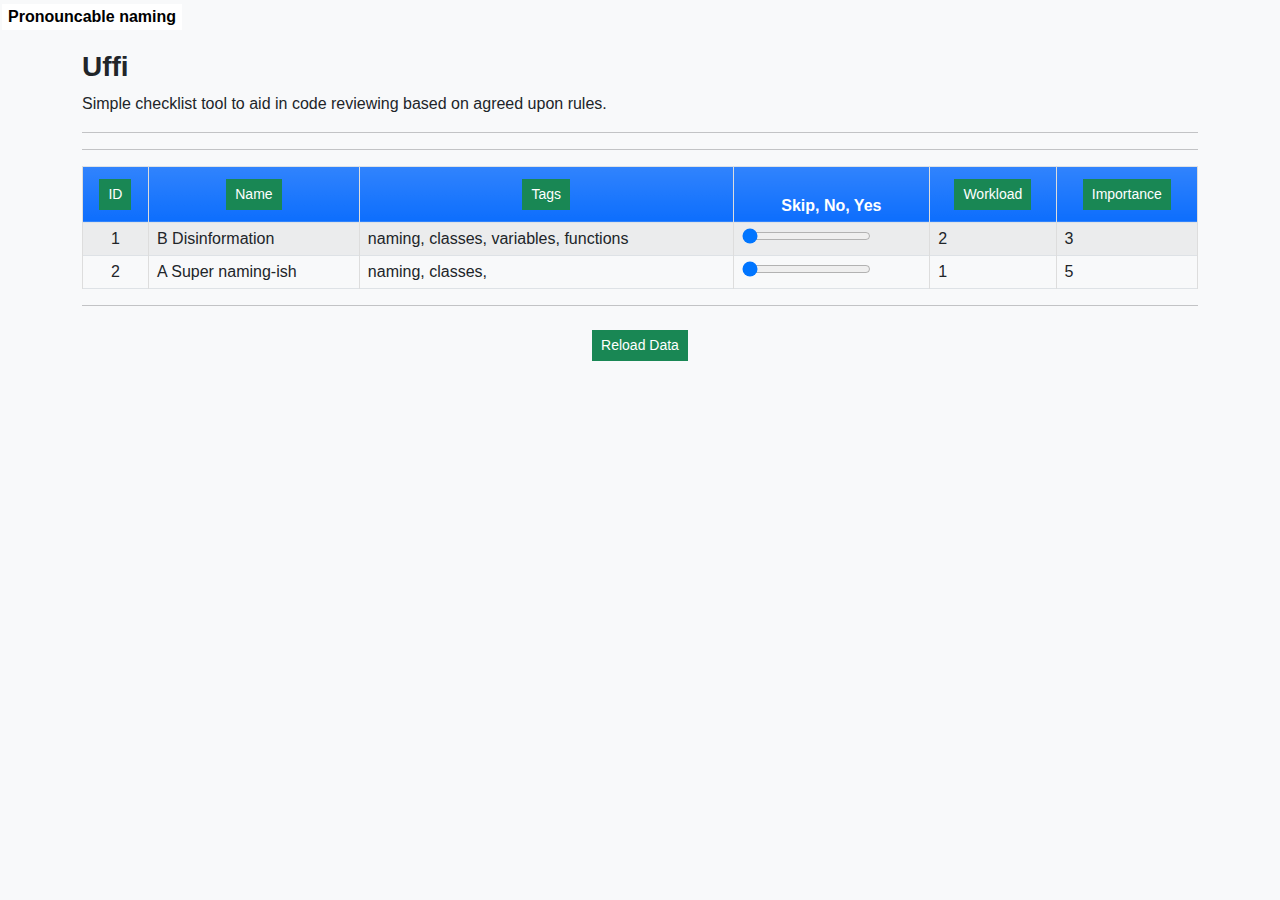
==== jquery_json_example/index.html @ c19839af "json, table, jQuery, modal works again" ====
<!DOCTYPE html>
	<html lang="en">
 
	<head>
	    <meta charset="UTF-8">
	    <meta http-equiv="X-UA-Compatible" content="IE=edge">
	    <meta name="viewport" content="width=device-width, initial-scale=1.0">
	    <title>Populating HTML Table from JSON File (jQuery/Ajax)</title>
	    <link rel="stylesheet" href="./css/bootstrap.min.css">
		<link rel="stylesheet" href="stylesheetNonBootstrap.css">
	    <script src="./js/jquery-3.6.0.min.js"></script>
	    <script src="./js/bootstrap.js"></script> <!-- Unsure about this reference. But it all seems to work anyway -->
	    <script src="./js/json_table.js"></script>

	    <!-- Custom CSS -->
	    <style>
 
	    </style>
	</head>

	<body class="bg-light">

	<td><button id="BtnMoreInfo" class="button">Pronouncable naming</button></td>

	    <div class="container py-3" id="page-container">
	        <h3><b>Uffi</b></h3>
			<p1>Simple checklist tool to aid in code reviewing based on agreed upon rules.</p1>
	        <hr>
	        <div id="printables">
	            <div class="to_print" id="first_element">
	                <hr>
	                <table class="table table-bordered table-striped" id="table-list">
	                    <thead>
	                        <tr class="bg-primary bg-gradient text-white">
	                            <th class="text-capitalize text-center py-1 px-2">
									<button class="btn btn-sm btn-success rounded-0 my-2" onclick="sortTable(0)">ID</button></th>
	                            <th class="text-capitalize text-center py-1 px-2">
									<button class="btn btn-sm btn-success rounded-0 my-2" onclick="sortTable(1)">Name</button></th>
	                            <th class="text-capitalize text-center py-1 px-2">
									<button class="btn btn-sm btn-success rounded-0 my-2" onclick="sortTable(2)">Tags</button></th>
	                            <th class="text-capitalize text-center py-1 px-2">Skip, No, Yes</th>
	                            <th class="text-capitalize text-center py-1 px-2">
									<button class="btn btn-sm btn-success rounded-0 my-2" onclick="sortTable(4)">Workload</button></th>
	                            <th class="text-capitalize text-center py-1 px-2">
									<button class="btn btn-sm btn-success rounded-0 my-2" onclick="sortTable(5)">Importance</button></th>
	                        </tr>
	                    </thead>
	                    <tbody>
	                    </tbody>
	                </table>
	                <div id="loader" class="d-flex justify-content-center">
	                    <div class="spinner-border" role="status">
	                        <span class="visually-hidden">Loading...</span>
	                    </div>
	                </div>
	            </div>
	        </div>
	        <hr>
	        <center><button type="button" class="btn btn-sm btn-success rounded-0 my-2" id="reload_data">Reload Data</button></center>
	    </div>

	<!-- The Modal -->
	<div id="myModal" class="modal">

		<!-- Modal content -->
		<div class="modal-content">
			<span class="close">&times;</span>
			<h2>Pronouncable naming</h2>
			<p>The name should answer:
				<br>- Why it exists
				<br>- What it does
				<br>- How it is used</P>
			<br>

			<p style="font-weight:bold">Example</p>
			<p style="font-family:consolas">
				//Bad
				<br>
				Circle makeCircle(double x, double y, double radius);
				<br>
				<br>
				//Good
				<br>
				Circle makeCircle(Point center, double radius);
			</p>

			<br>
			<br>
			<p><a href="https://stackify.com/solid-design-principles/">SOLID design principles, single responsibility</a></p>

		</div>
	</div>

	</body>
	<script src="./js/app.js"></script>
	</html>
---- jquery_json_example/stylesheetNonBootstrap.css ----
table {
  font-family: arial, sans-serif;
  border-collapse: collapse;
  width: 100%;
}

td, th {
  border: 4px solid #dddddd;
  text-align: left;
  padding: 8px;
}

 .button {
  background-color: #FFFFFF;
  border: none;
  color: black;
  text-align: left;
  display: inline-block;
  margin: 4px 2px;
  cursor: pointer;
  font-size: 16px;
  font-weight: bold;
}

#table-list.hidePriority th:nth-child(4),
#table-list.hidePriority th:nth-child(5){
  display: none;
}

#table-list.hidePriority td:nth-child(4),
#table-list.hidePriority td:nth-child(5){
  display:none;
}



#table-list.hideLessImportant tr[name="lessImportant"]
{
  display: none;
}


/* Modal a.k.a. popup window for more info on a rule */
body {font-family: Arial, Helvetica, sans-serif;}

/* The Modal (background) */
.modal {
  display: none; /* Hidden by default */
  position: fixed; /* Stay in place */
  z-index: 1; /* Sit on top */
  padding-top: 100px; /* Location of the box */
  left: 0;
  top: 0;
  width: 100%; /* Full width */
  height: 100%; /* Full height */
  overflow: auto; /* Enable scroll if needed */
  background-color: rgb(0,0,0); /* Fallback color */
  background-color: rgba(0,0,0,0.4); /* Black w/ opacity */
}

/* Modal Content */
.modal-content {
  background-color: #fefefe;
  margin: auto;
  padding: 20px;
  border: 1px solid #888;
  width: 80%;
}

/* The Close Button */
.close {
  color: #aaaaaa;
  float: right;
  font-size: 28px;
  font-weight: bold;
}

.close:hover,
.close:focus {
  color: #000;
  text-decoration: none;
  cursor: pointer;
}
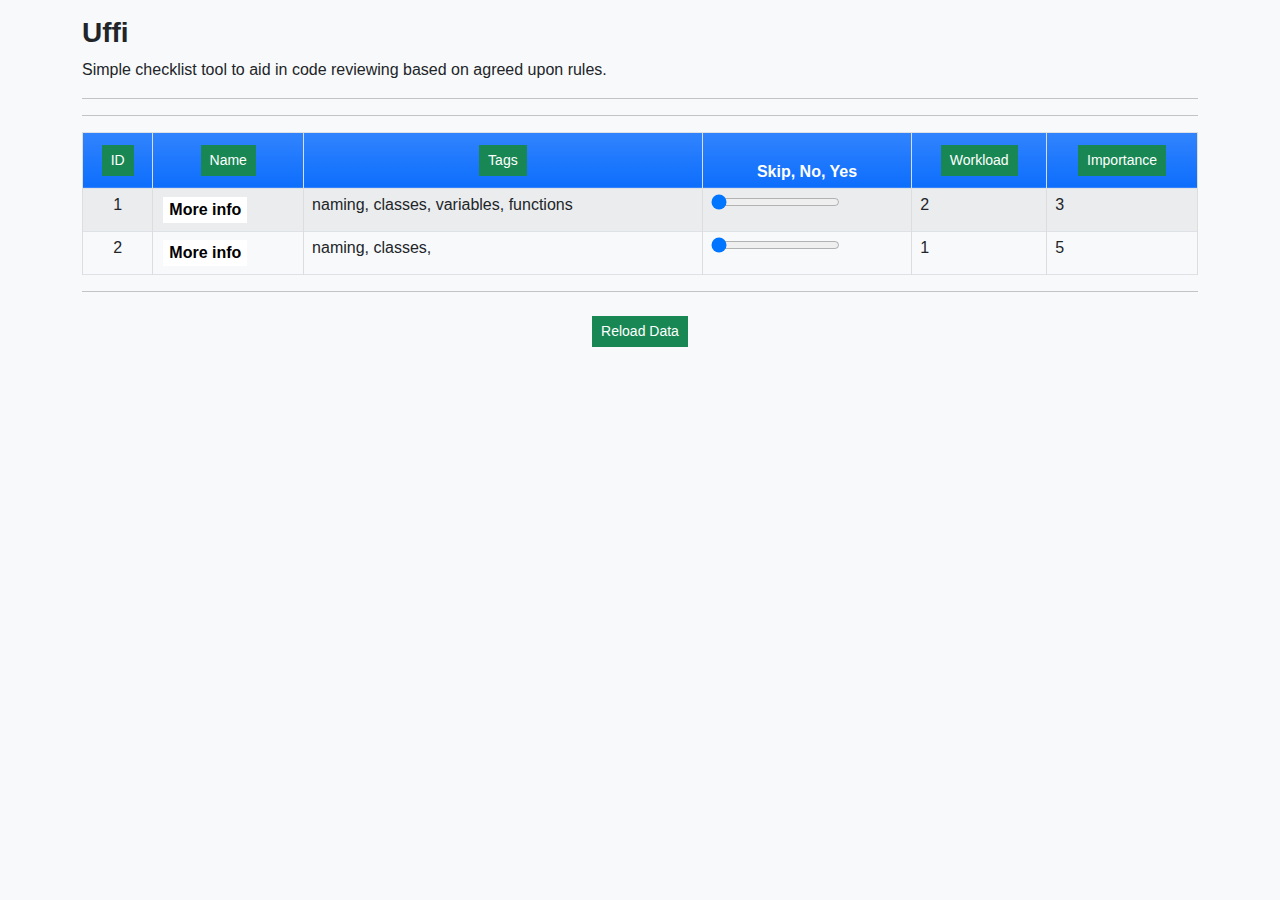
==== commit 35c5b0b0: "json, table, jQuery, dynamic modal part 1" ====
--- a/jquery_json_example/index.html
+++ b/jquery_json_example/index.html
@@ -20,7 +20,7 @@
 
 	<body class="bg-light">
 
-	<td><button id="BtnMoreInfo" class="button">Pronouncable naming</button></td>
+<!--	<td><button id="BtnMoreInfo" class="button">Pronouncable naming</button></td>-->
 
 	    <div class="container py-3" id="page-container">
 	        <h3><b>Uffi</b></h3>
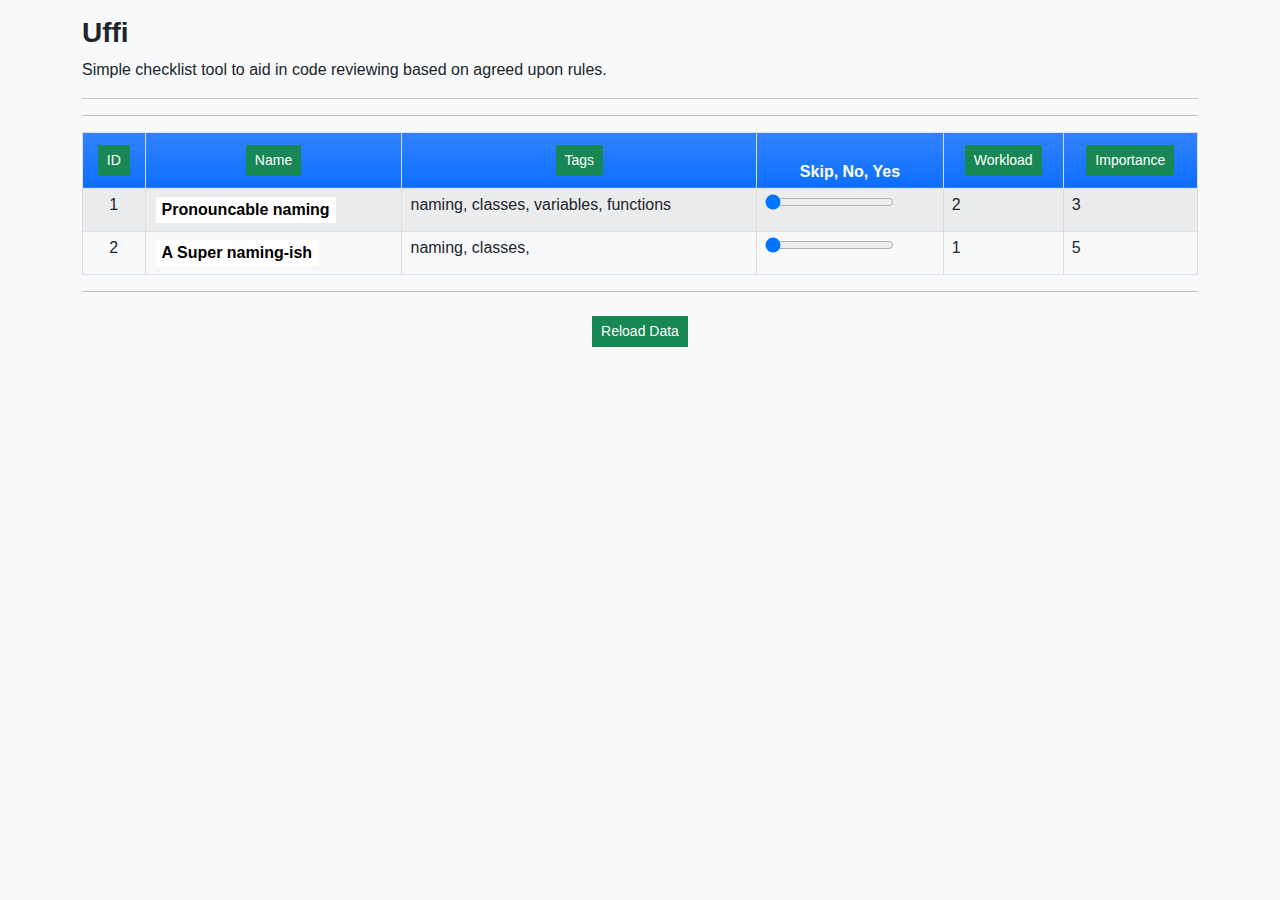
==== commit 8efb095e: "json, table, jQuery," ====
--- a/jquery_json_example/index.html
+++ b/jquery_json_example/index.html
@@ -65,29 +65,26 @@
 		<!-- Modal content -->
 		<div class="modal-content">
 			<span class="close">&times;</span>
-			<h2>Pronouncable naming</h2>
-			<p>The name should answer:
-				<br>- Why it exists
-				<br>- What it does
-				<br>- How it is used</P>
+			<h2 id="modalName"></h2>
+			<p id ="modalInfoBody"></P>
 			<br>
 
 			<p style="font-weight:bold">Example</p>
 			<p style="font-family:consolas">
-				//Bad
-				<br>
-				Circle makeCircle(double x, double y, double radius);
+			//Bad
+			<p id = "modalExampleBad"></p>
 				<br>
 				<br>
 				//Good
 				<br>
-				Circle makeCircle(Point center, double radius);
+			<br>
+				<p id = "modalExampleGood"></p>
 			</p>
 
 			<br>
 			<br>
-			<p><a href="https://stackify.com/solid-design-principles/">SOLID design principles, single responsibility</a></p>
-
+			<a id = "modalReferences1" href = "URL"></a>
+			<a id = "modalReferences2" href = "URL"></a>
 		</div>
 	</div>
 
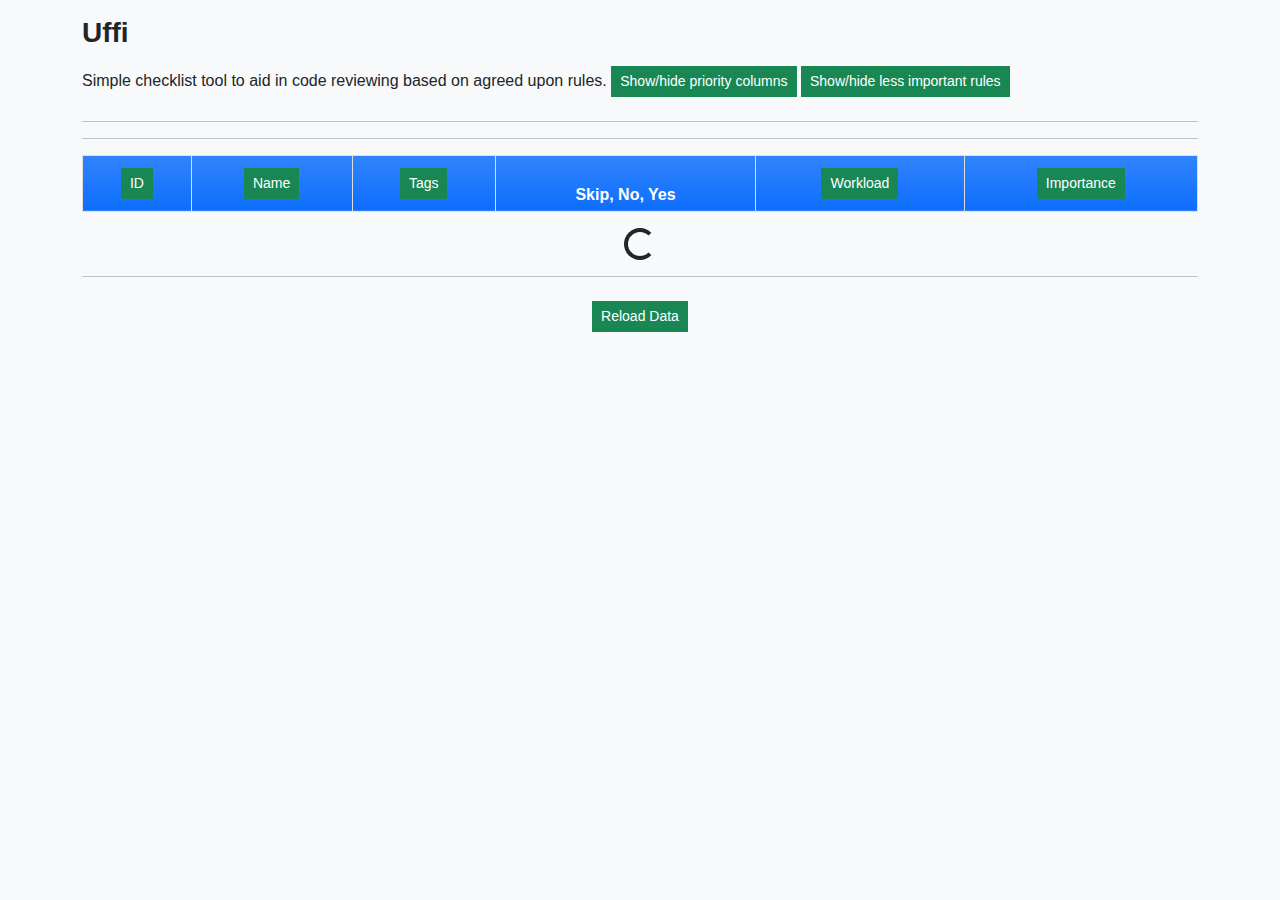
==== commit b8b913b4: "toggles working. Loading from json file again" ====
--- a/jquery_json_example/index.html
+++ b/jquery_json_example/index.html
@@ -19,12 +19,11 @@
 	</head>
 
 	<body class="bg-light">
-
-<!--	<td><button id="BtnMoreInfo" class="button">Pronouncable naming</button></td>-->
-
 	    <div class="container py-3" id="page-container">
 	        <h3><b>Uffi</b></h3>
 			<p1>Simple checklist tool to aid in code reviewing based on agreed upon rules.</p1>
+			<button class="btn btn-sm btn-success rounded-0 my-2" onclick='document.getElementById("table-list").classList.toggle("hidePriority")'>Show/hide priority columns</button>
+			<button class="btn btn-sm btn-success rounded-0 my-2" onclick='document.getElementById("table-list").classList.toggle("essentialRule")'>Show/hide less important rules</button>
 	        <hr>
 	        <div id="printables">
 	            <div class="to_print" id="first_element">
--- a/jquery_json_example/stylesheetNonBootstrap.css
+++ b/jquery_json_example/stylesheetNonBootstrap.css
@@ -22,19 +22,19 @@
   font-weight: bold;
 }
 
-#table-list.hidePriority th:nth-child(4),
-#table-list.hidePriority th:nth-child(5){
+#table-list.hidePriority th:nth-child(5),
+#table-list.hidePriority th:nth-child(6){
   display: none;
 }
 
-#table-list.hidePriority td:nth-child(4),
-#table-list.hidePriority td:nth-child(5){
+#table-list.hidePriority td:nth-child(5),
+#table-list.hidePriority td:nth-child(6){
   display:none;
 }
 
 
 
-#table-list.hideLessImportant tr[name="lessImportant"]
+#table-list.essentialRule tr[name="notEssential"]
 {
   display: none;
 }
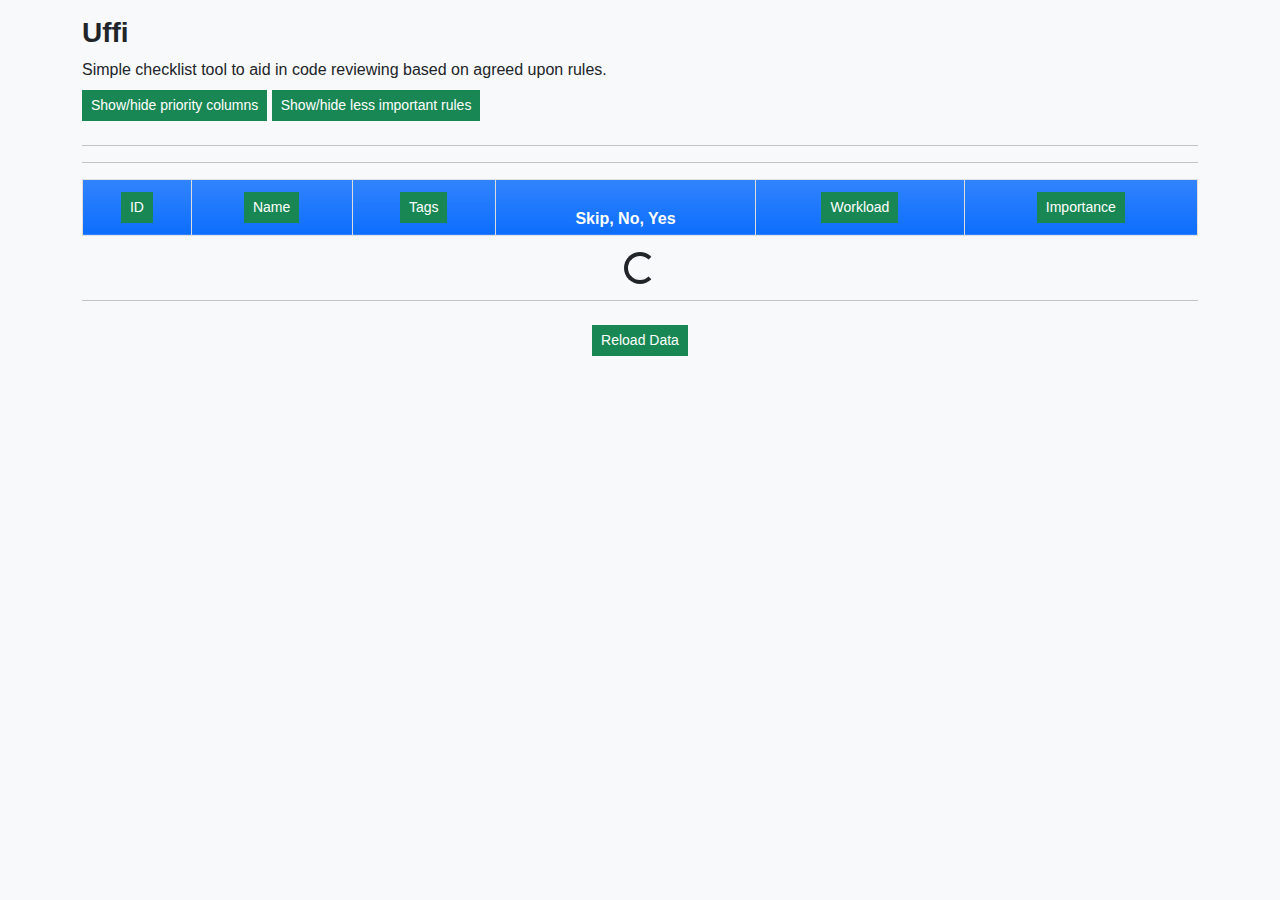
==== commit 3b87a87d: "break line" ====
--- a/jquery_json_example/index.html
+++ b/jquery_json_example/index.html
@@ -22,6 +22,7 @@
 	    <div class="container py-3" id="page-container">
 	        <h3><b>Uffi</b></h3>
 			<p1>Simple checklist tool to aid in code reviewing based on agreed upon rules.</p1>
+			<br>
 			<button class="btn btn-sm btn-success rounded-0 my-2" onclick='document.getElementById("table-list").classList.toggle("hidePriority")'>Show/hide priority columns</button>
 			<button class="btn btn-sm btn-success rounded-0 my-2" onclick='document.getElementById("table-list").classList.toggle("essentialRule")'>Show/hide less important rules</button>
 	        <hr>
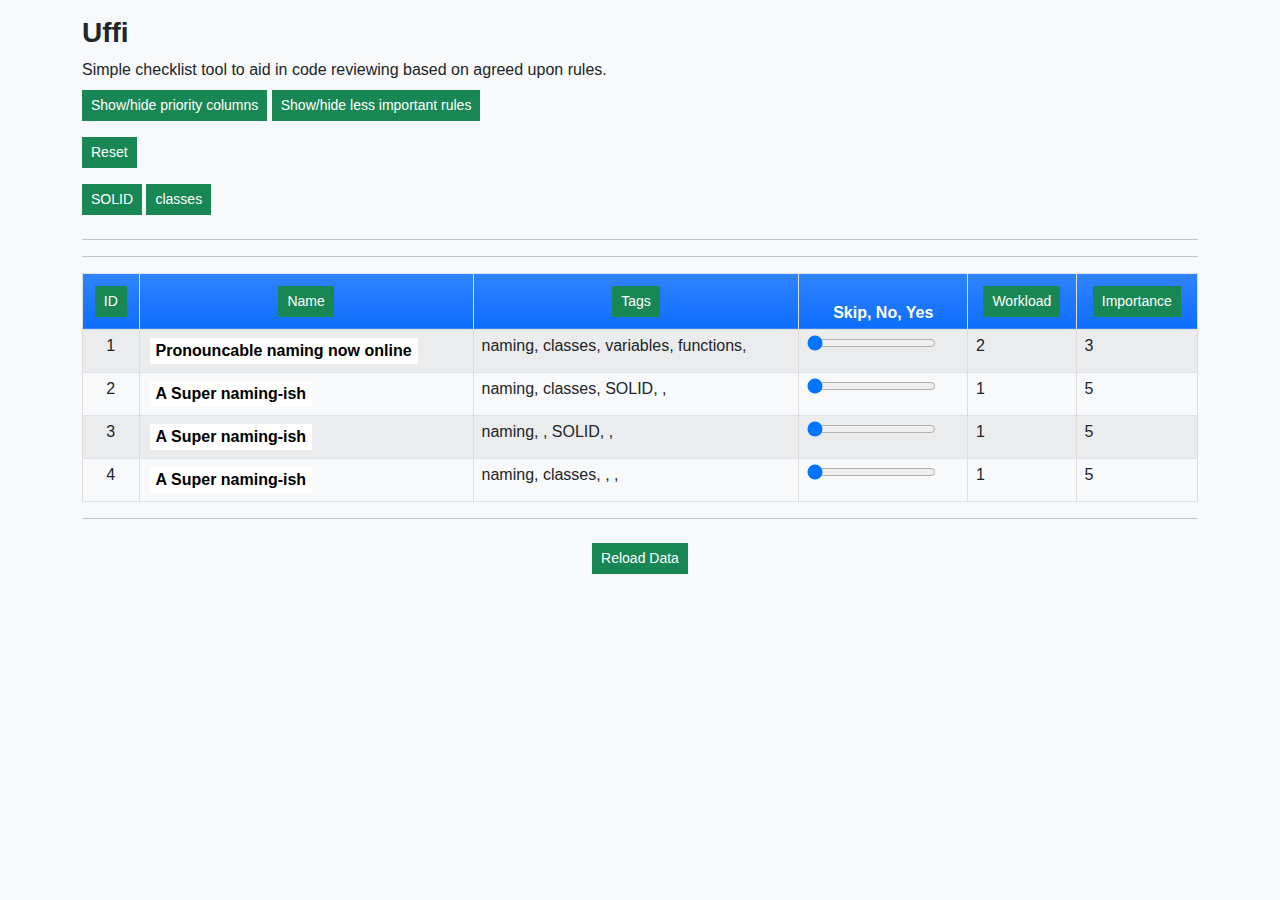
==== commit 2583efdb: "buttons for visibility" ====
--- a/jquery_json_example/index.html
+++ b/jquery_json_example/index.html
@@ -5,7 +5,7 @@
 	    <meta charset="UTF-8">
 	    <meta http-equiv="X-UA-Compatible" content="IE=edge">
 	    <meta name="viewport" content="width=device-width, initial-scale=1.0">
-	    <title>Populating HTML Table from JSON File (jQuery/Ajax)</title>
+	    <title>Uffi. A code review tool.</title>
 	    <link rel="stylesheet" href="./css/bootstrap.min.css">
 		<link rel="stylesheet" href="stylesheetNonBootstrap.css">
 	    <script src="./js/jquery-3.6.0.min.js"></script>
@@ -25,6 +25,13 @@
 			<br>
 			<button class="btn btn-sm btn-success rounded-0 my-2" onclick='document.getElementById("table-list").classList.toggle("hidePriority")'>Show/hide priority columns</button>
 			<button class="btn btn-sm btn-success rounded-0 my-2" onclick='document.getElementById("table-list").classList.toggle("essentialRule")'>Show/hide less important rules</button>
+			<br>
+			<button class="btn btn-sm btn-success rounded-0 my-2" onclick='resetToEssential("isEssential")'>Reset</button>
+			<br>
+			<button class="btn btn-sm btn-success rounded-0 my-2" onclick='displayByTag("SOLID")'>SOLID</button>
+			<button class="btn btn-sm btn-success rounded-0 my-2" onclick='displayByTag("classes")'>classes</button>
+
+
 	        <hr>
 	        <div id="printables">
 	            <div class="to_print" id="first_element">
--- a/jquery_json_example/stylesheetNonBootstrap.css
+++ b/jquery_json_example/stylesheetNonBootstrap.css
@@ -34,9 +34,16 @@
 
 
 
-#table-list.essentialRule tr[name="notEssential"]
+#table-list.essentialRule tr[name*="notEssential"]
 {
   display: none;
+  /*  background-color: #ffff00;*/
+}
+#table-list.ruleTags tr[name*="SOLID"]
+{
+    display: none;
+    /*console.log("ruleTags");*/
+    /*  background-color: #ffff00;*/
 }
 
 
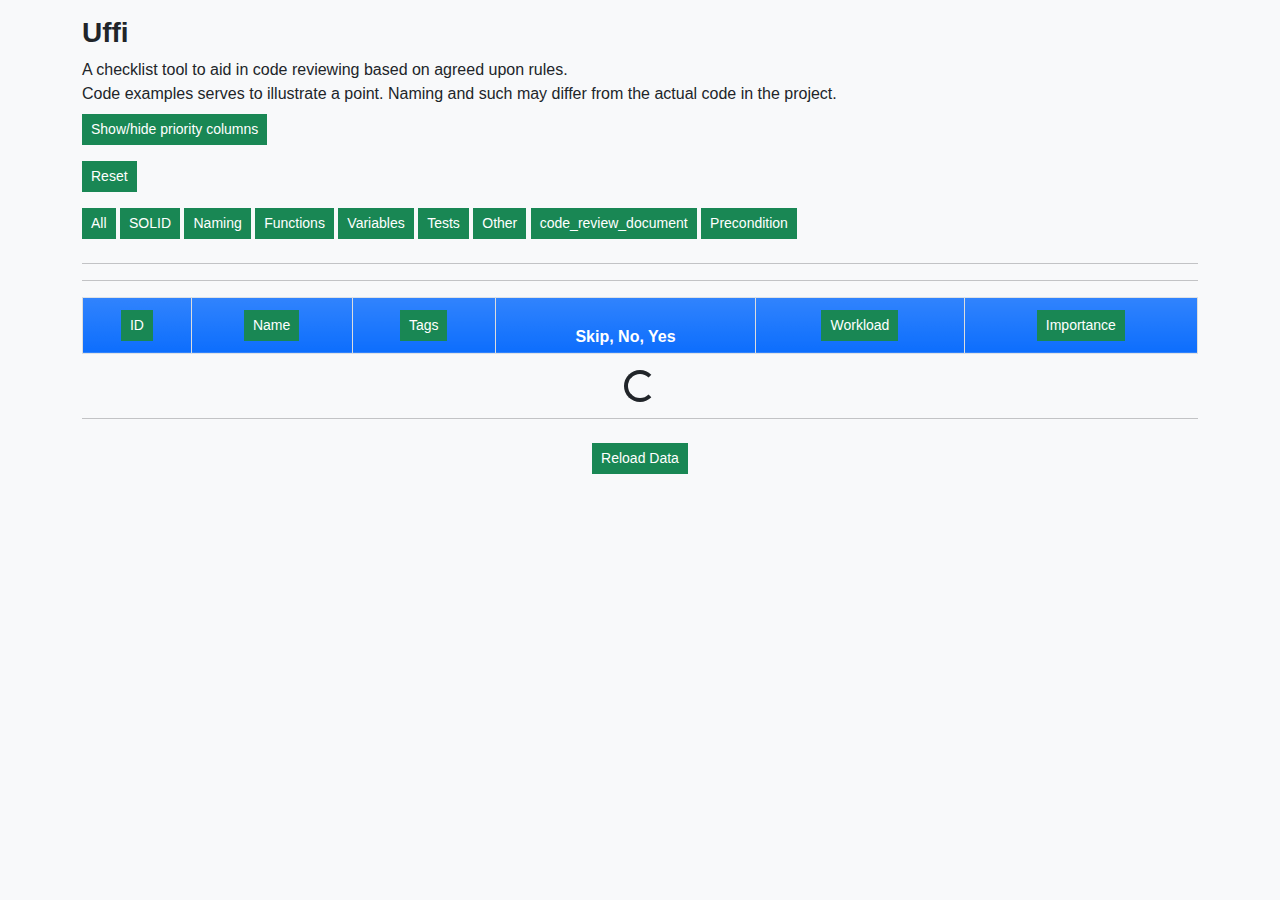
==== commit f7d022b0: "testing sharepoint file access" ====
--- a/jquery_json_example/index.html
+++ b/jquery_json_example/index.html
@@ -21,15 +21,24 @@
 	<body class="bg-light">
 	    <div class="container py-3" id="page-container">
 	        <h3><b>Uffi</b></h3>
-			<p1>Simple checklist tool to aid in code reviewing based on agreed upon rules.</p1>
+			<p1>A checklist tool to aid in code reviewing based on agreed upon rules.</p1>
+			<br>
+			<p1>Code examples serves to illustrate a point. Naming and such may differ from the actual code in the project.</p1>
 			<br>
 			<button class="btn btn-sm btn-success rounded-0 my-2" onclick='document.getElementById("table-list").classList.toggle("hidePriority")'>Show/hide priority columns</button>
-			<button class="btn btn-sm btn-success rounded-0 my-2" onclick='document.getElementById("table-list").classList.toggle("essentialRule")'>Show/hide less important rules</button>
+<!--			<button class="btn btn-sm btn-success rounded-0 my-2" onclick='document.getElementById("table-list").classList.toggle("essentialRule")'>Show/hide less important rules</button>-->
 			<br>
 			<button class="btn btn-sm btn-success rounded-0 my-2" onclick='resetToEssential("isEssential")'>Reset</button>
 			<br>
+			<button class="btn btn-sm btn-success rounded-0 my-2" onclick='displayByTag("notEssential")'>All</button>
 			<button class="btn btn-sm btn-success rounded-0 my-2" onclick='displayByTag("SOLID")'>SOLID</button>
-			<button class="btn btn-sm btn-success rounded-0 my-2" onclick='displayByTag("classes")'>classes</button>
+			<button class="btn btn-sm btn-success rounded-0 my-2" onclick='displayByTag("Naming")'>Naming</button>
+			<button class="btn btn-sm btn-success rounded-0 my-2" onclick='displayByTag("Functions")'>Functions</button>
+			<button class="btn btn-sm btn-success rounded-0 my-2" onclick='displayByTag("Variables")'>Variables</button>
+			<button class="btn btn-sm btn-success rounded-0 my-2" onclick='displayByTag("Tests")'>Tests</button>
+			<button class="btn btn-sm btn-success rounded-0 my-2" onclick='displayByTag("Other")'>Other</button>
+			<button class="btn btn-sm btn-success rounded-0 my-2" onclick='displayByTag("code_review_document")'>code_review_document</button>
+			<button class="btn btn-sm btn-success rounded-0 my-2" onclick='displayByTag("Precondition")'>Precondition</button>
 
 
 	        <hr>
